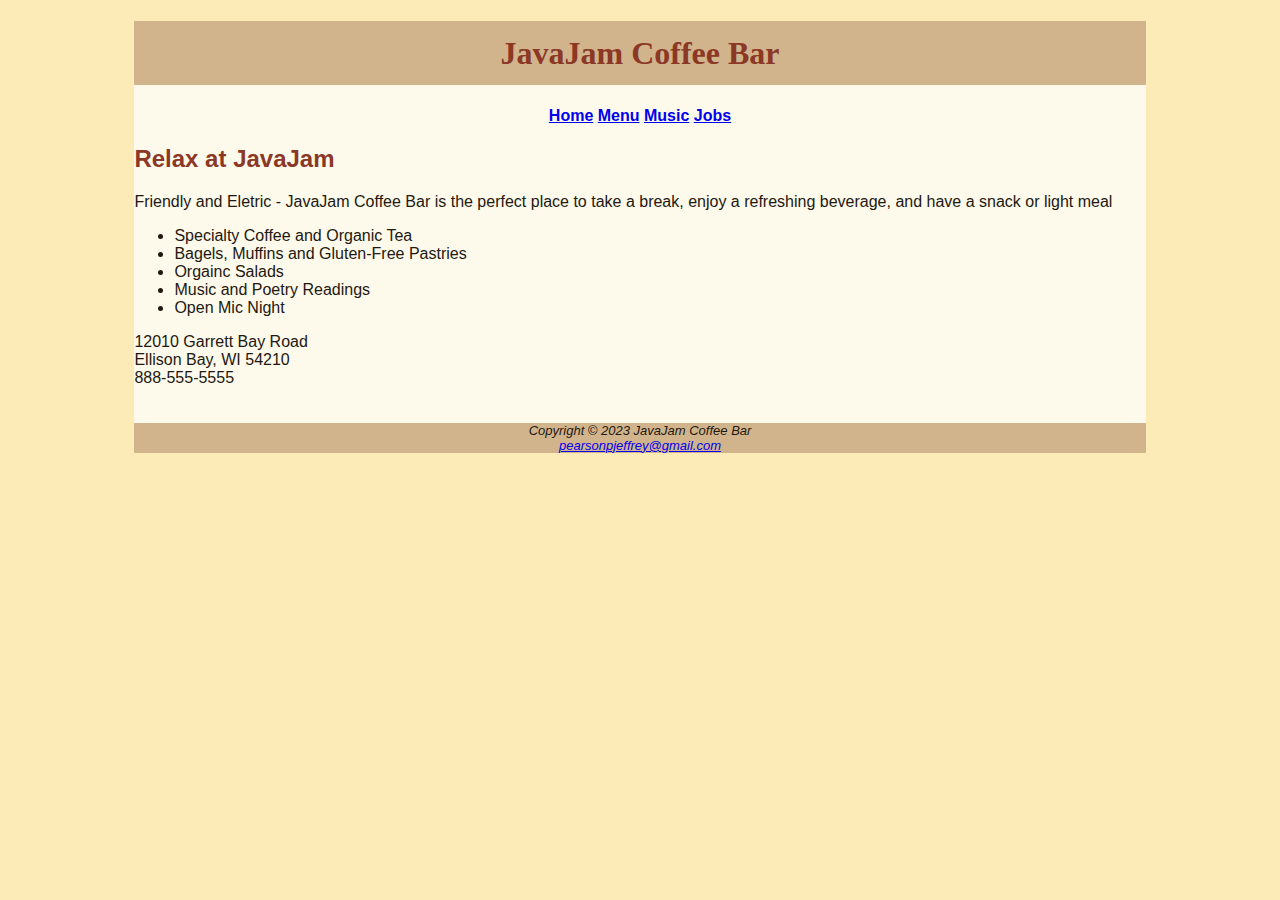
==== javajam/index.html @ 428dbdbf "Assignment 4 Initial Push" ====
<!DOCTYPE html>
<html lang="en">

<head>
    <meta charset="UTF-8">
    <meta http-equiv="X-UA-Compatible" content="IE=edge">
    <meta name="viewport" content="width=device-width, initial-scale=1.0">
    <title>Jeffrey Pearson &mdash; JavaJam Coffee House</title>
    <meta name="description" content="JavaJam Coffee Bar Case Study">
    <meta name="author" content="Jeffrey Pearson">
    <meta name="keywords" content="Homework, USU, Data Analytics and Information Systems">

    <link rel="stylesheet" href="javajam.css">
</head>

<body>
    <div id="wrapper">
        <header>
            <div id="googleFont">
                <h1>JavaJam Coffee Bar</h1>
            </div>
        </header>
        <nav>
            <a href="index.html">Home</a> <a href="menu.html">Menu</a> <a href="music.html">Music</a> <a
                href="jobs.html">Jobs</a>
        </nav>
        <main>
            <h2>Relax at JavaJam</h2>
            <p>Friendly and Eletric - JavaJam Coffee Bar is the perfect place to take a break, enjoy a refreshing
                beverage, and have a snack or light meal</p>

            <ul>
                <li>Specialty Coffee and Organic Tea</li>
                <li>Bagels, Muffins and Gluten-Free Pastries</li>
                <li>Orgainc Salads</li>
                <li>Music and Poetry Readings</li>
                <li>Open Mic Night</li>
            </ul>

            <div>
                12010 Garrett Bay Road <br>
                Ellison Bay, WI 54210 <br>
                888-555-5555
            </div>
            <br>
            <br>
        </main>

        <footer>
            Copyright © 2023 JavaJam Coffee Bar <br>
            <a href="mailto:pearsonpjeffrey@gmail.com">pearsonpjeffrey@gmail.com</a>
        </footer>
    </div>

</body>

</html>
---- javajam/javajam.css ----
@font-face {
    font-family: Aboreto;
    src: url(Aboreto-Regular.ttf) format("ttf");
}

body {
    background-color: #fCEBB6;
    color: #221811;
    font-family: Tahoma, Arial, sans-serif;
}

header {
    background-color: #d2b48c;
    color: #8c3826;
    text-align: center;
}

h1 {
    line-height: 200%;
}

h2 {
    color: #8c3826;
}

nav {
    text-align: center;
    font-weight: bold;
}

footer {
    background-color: #d2b48c;
    font-size: small;
    font-style: italic;
    text-align: center;
}

#googleFont {
    font-family: Aboreto;
}

#wrapper {
    width: 80%;
    background-color: #fefaeb;
    margin-right: auto;
    margin-left: auto;
}
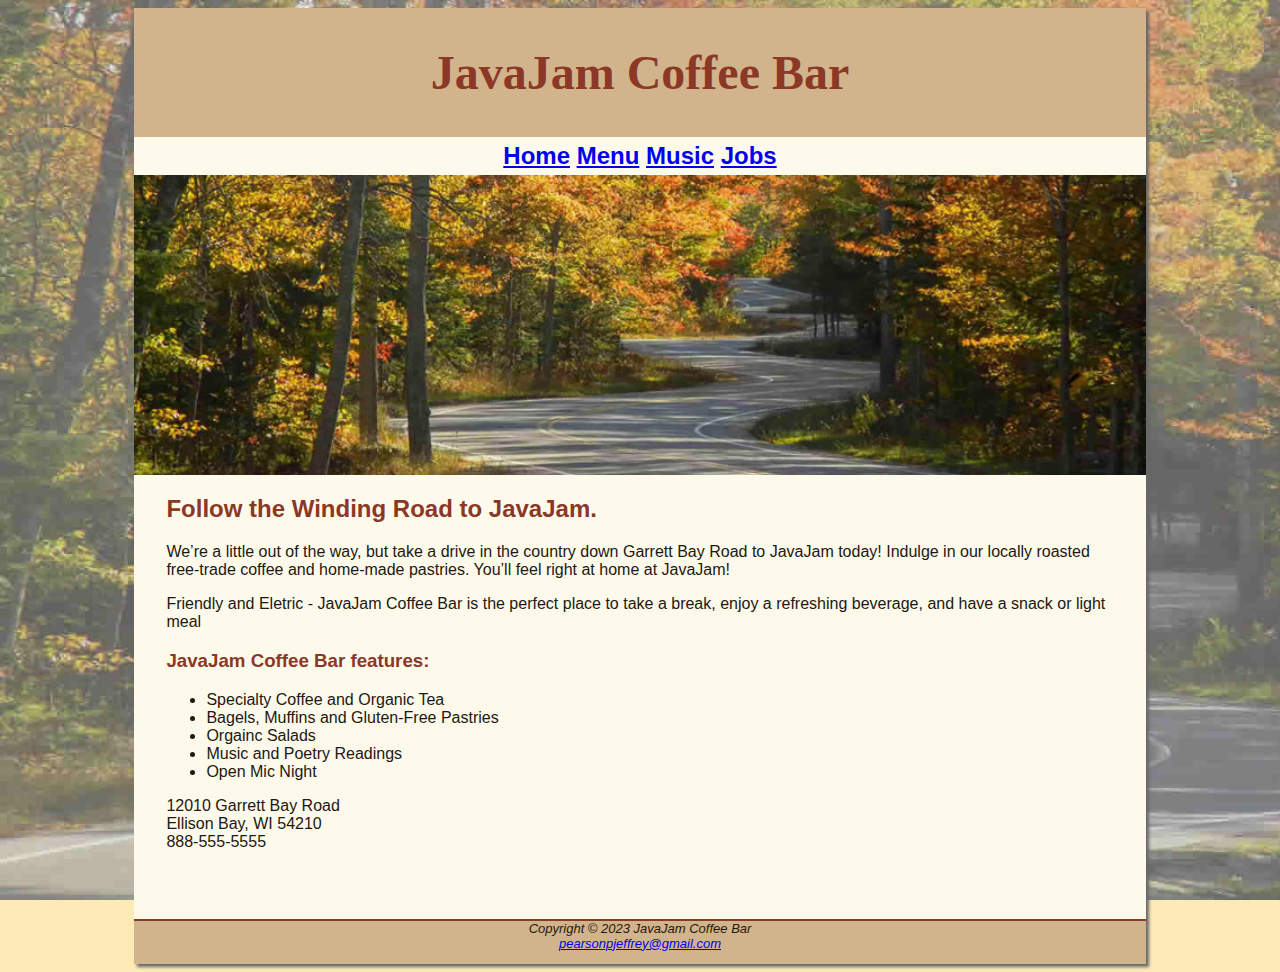
==== commit 81641c26: "Assignment 5" ====
--- a/javajam/index.html
+++ b/javajam/index.html
@@ -24,11 +24,18 @@
             <a href="index.html">Home</a> <a href="menu.html">Menu</a> <a href="music.html">Music</a> <a
                 href="jobs.html">Jobs</a>
         </nav>
+        <div id="homehero"></div>
         <main>
-            <h2>Relax at JavaJam</h2>
+            <h2>Follow the Winding Road to JavaJam.</h2>
+            <p>
+                We&#8217;re a little out of the way, but take a drive in the country down Garrett Bay Road to JavaJam
+                today! Indulge in our locally roasted free-trade coffee and home-made pastries. You&#8217;ll feel right
+                at home at JavaJam!
+            </p>
             <p>Friendly and Eletric - JavaJam Coffee Bar is the perfect place to take a break, enjoy a refreshing
-                beverage, and have a snack or light meal</p>
-
+                beverage, and have a snack or light meal
+            </p>
+            <h3>JavaJam Coffee Bar features:</h3>
             <ul>
                 <li>Specialty Coffee and Organic Tea</li>
                 <li>Bagels, Muffins and Gluten-Free Pastries</li>
--- a/javajam/javajam.css
+++ b/javajam/javajam.css
@@ -4,28 +4,83 @@
 }
 
 body {
-    background-color: #fCEBB6;
+    background-color: #FCEBB6;
+    background-image: url(images/fadedroad50.jpg);
+    background-repeat: no-repeat;
+    background-size: cover;
+    background-attachment: fixed;
     color: #221811;
     font-family: Tahoma, Arial, sans-serif;
+}
+
+#wrapper {
+    width: 80%;
+    background-color: #fefaeb;
+    margin-right: auto;
+    margin-left: auto;
+    min-width: 900px;
+    max-width: 1280px;
+    box-shadow: 3px 3px 3px #676767;
+}
+
+#details {
+    padding-left: 20%;
+    padding-right: 20%;
+}
+
+#homehero {
+    height: 300px;
+    background-image: url(images/hero.jpg);
+    background-repeat: no-repeat;
+    background-size: cover;
+}
+
+img {
+    padding-left: 10px;
+    padding-right: 10px;
 }
 
 header {
     background-color: #d2b48c;
     color: #8c3826;
     text-align: center;
+    padding-top: 5px;
+    padding-bottom: 5px;
+}
+
+main {
+    display: block;
+    padding-left: 2em;
+    padding-right: 2em;
+    padding-bottom: 2em;
 }
 
 h1 {
-    line-height: 200%;
+    font-size: 3em;
 }
 
 h2 {
     color: #8c3826;
 }
 
+h3,
+dt {
+    color: #8C3826;
+}
+
+h4 {
+    background-color: #D2B48C;
+    font-size: 1.2em;
+    padding-left: .5em;
+    padding-bottom: .25em;
+}
+
 nav {
     text-align: center;
     font-weight: bold;
+    font-size: 1.5em;
+    padding-top: 5px;
+    padding-bottom: 5px;
 }
 
 footer {
@@ -33,15 +88,10 @@
     font-size: small;
     font-style: italic;
     text-align: center;
+    padding-bottom: 1em;
+    border-top: 2px solid #8C3826;
 }
 
 #googleFont {
     font-family: Aboreto;
-}
-
-#wrapper {
-    width: 80%;
-    background-color: #fefaeb;
-    margin-right: auto;
-    margin-left: auto;
 }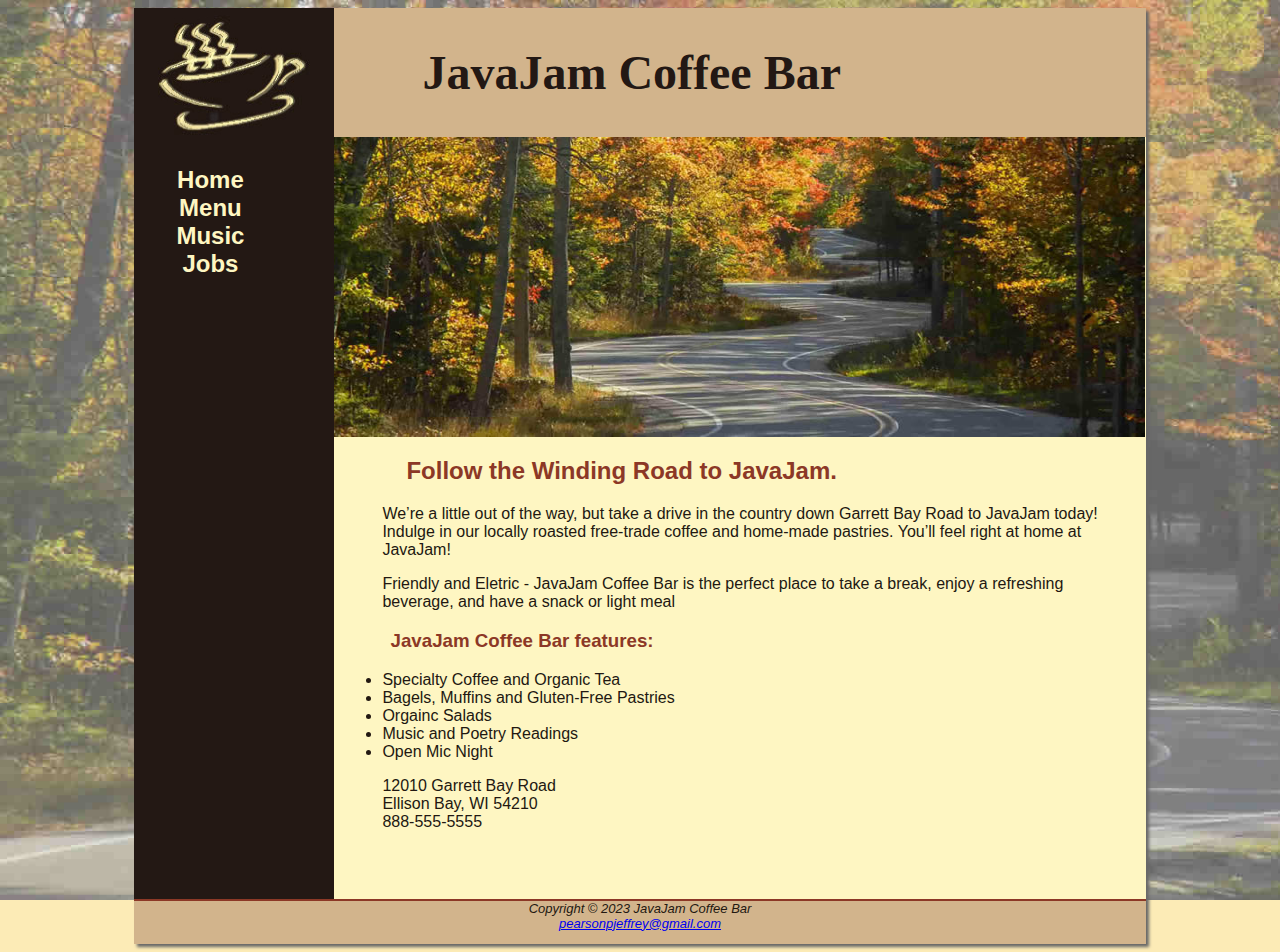
==== commit 6e582a49: "Assignment 6" ====
--- a/javajam/index.html
+++ b/javajam/index.html
@@ -17,15 +17,20 @@
     <div id="wrapper">
         <header>
             <div id="googleFont">
-                <h1>JavaJam Coffee Bar</h1>
+                <h1><a href="index.html">JavaJam Coffee Bar</a></h1>
             </div>
         </header>
         <nav>
-            <a href="index.html">Home</a> <a href="menu.html">Menu</a> <a href="music.html">Music</a> <a
-                href="jobs.html">Jobs</a>
+            <ul>
+                <li><a href="index.html">Home</a></li>
+                <li><a href="menu.html">Menu</a></li>
+                <li><a href="music.html">Music</a></li>
+                <li><a href="jobs.html">Jobs</a></li>
+            </ul>
         </nav>
-        <div id="homehero"></div>
+
         <main>
+            <div id="homehero"></div>
             <h2>Follow the Winding Road to JavaJam.</h2>
             <p>
                 We&#8217;re a little out of the way, but take a drive in the country down Garrett Bay Road to JavaJam
--- a/javajam/javajam.css
+++ b/javajam/javajam.css
@@ -1,58 +1,112 @@
+* {
+    box-sizing: border-box;
+}
+
 @font-face {
     font-family: Aboreto;
     src: url(Aboreto-Regular.ttf) format("ttf");
 }
 
-body {
-    background-color: #FCEBB6;
-    background-image: url(images/fadedroad50.jpg);
-    background-repeat: no-repeat;
-    background-size: cover;
-    background-attachment: fixed;
-    color: #221811;
-    font-family: Tahoma, Arial, sans-serif;
+.details {
+    padding-left: 20%;
+    padding-right: 20%;
+    overflow: auto;
+}
+
+.floatleft {
+    float: left;
+    padding-right: 2em;
+    padding-bottom: 2em;
+}
+
+.onethird {
+    float: left;
+    width: 33%;
 }
 
 #wrapper {
     width: 80%;
-    background-color: #fefaeb;
+    background-color: #231814;
     margin-right: auto;
     margin-left: auto;
     min-width: 900px;
     max-width: 1280px;
     box-shadow: 3px 3px 3px #676767;
-}
-
-#details {
-    padding-left: 20%;
-    padding-right: 20%;
+    padding: 0;
 }
 
 #homehero {
     height: 300px;
     background-image: url(images/hero.jpg);
     background-repeat: no-repeat;
-    background-size: cover;
+    background-size: 100% 100%;
+
 }
 
+#heromugs {
+    height: 300px;
+    background-image: url(images/heromugs.jpg);
+    background-repeat: no-repeat;
+    background-size: 100% 100%;
+}
+
+#heroguitar {
+    height: 300px;
+    background-image: url(images/heroguitar.jpg);
+    background-repeat: no-repeat;
+    background-size: 100% 100%;
+}
+
+
 img {
-    padding-left: 10px;
-    padding-right: 10px;
+    border-style: none;
+    max-width: 100%;
+    height: auto;
 }
 
 header {
-    background-color: #d2b48c;
-    color: #8c3826;
-    text-align: center;
+    background-color: #D2B48C;
+    background-image: url(images/coffeelogo.jpg);
+    background-repeat: no-repeat;
+    color: #231814;
+    padding-left: 240px;
     padding-top: 5px;
     padding-bottom: 5px;
 }
 
+header a {
+    text-decoration: none;
+}
+
+header a:link {
+    color: #231814;
+}
+
+header a:visited {
+    color: #231814;
+}
+
+header a:hover {
+    color: #FEF6C2;
+}
+
 main {
+    background-color: #FEF6C2;
     display: block;
-    padding-left: 2em;
+    margin-left: 200px;
+    overflow: auto;
+    padding: 0 0 2em 0;
+}
+
+main h2,
+h3,
+h4,
+p,
+div,
+ul,
+dl {
+    padding-left: 3em;
     padding-right: 2em;
-    padding-bottom: 2em;
 }
 
 h1 {
@@ -72,15 +126,51 @@
     background-color: #D2B48C;
     font-size: 1.2em;
     padding-left: .5em;
-    padding-bottom: .25em;
+    padding-bottom: 0;
+    text-transform: uppercase;
+    border-bottom: 1px solid #221811;
+    clear: left;
+}
+
+body {
+    background-color: #FCEBB6;
+    background-image: url(images/fadedroad50.jpg);
+    background-repeat: no-repeat;
+    background-size: cover;
+    background-attachment: fixed;
+    color: #221811;
+    font-family: Tahoma, Arial, sans-serif;
 }
 
 nav {
+    float: left;
+    font-weight: bold;
     text-align: center;
-    font-weight: bold;
     font-size: 1.5em;
     padding-top: 5px;
     padding-bottom: 5px;
+    width: 200px;
+}
+
+nav a {
+    text-decoration: none;
+}
+
+nav a:link {
+    color: #FEF6C2;
+}
+
+nav a:visited {
+    color: #D2B48C;
+}
+
+nav a:hover {
+    color: #CC9933;
+}
+
+nav ul {
+    list-style-type: none;
+    padding-left: 0;
 }
 
 footer {
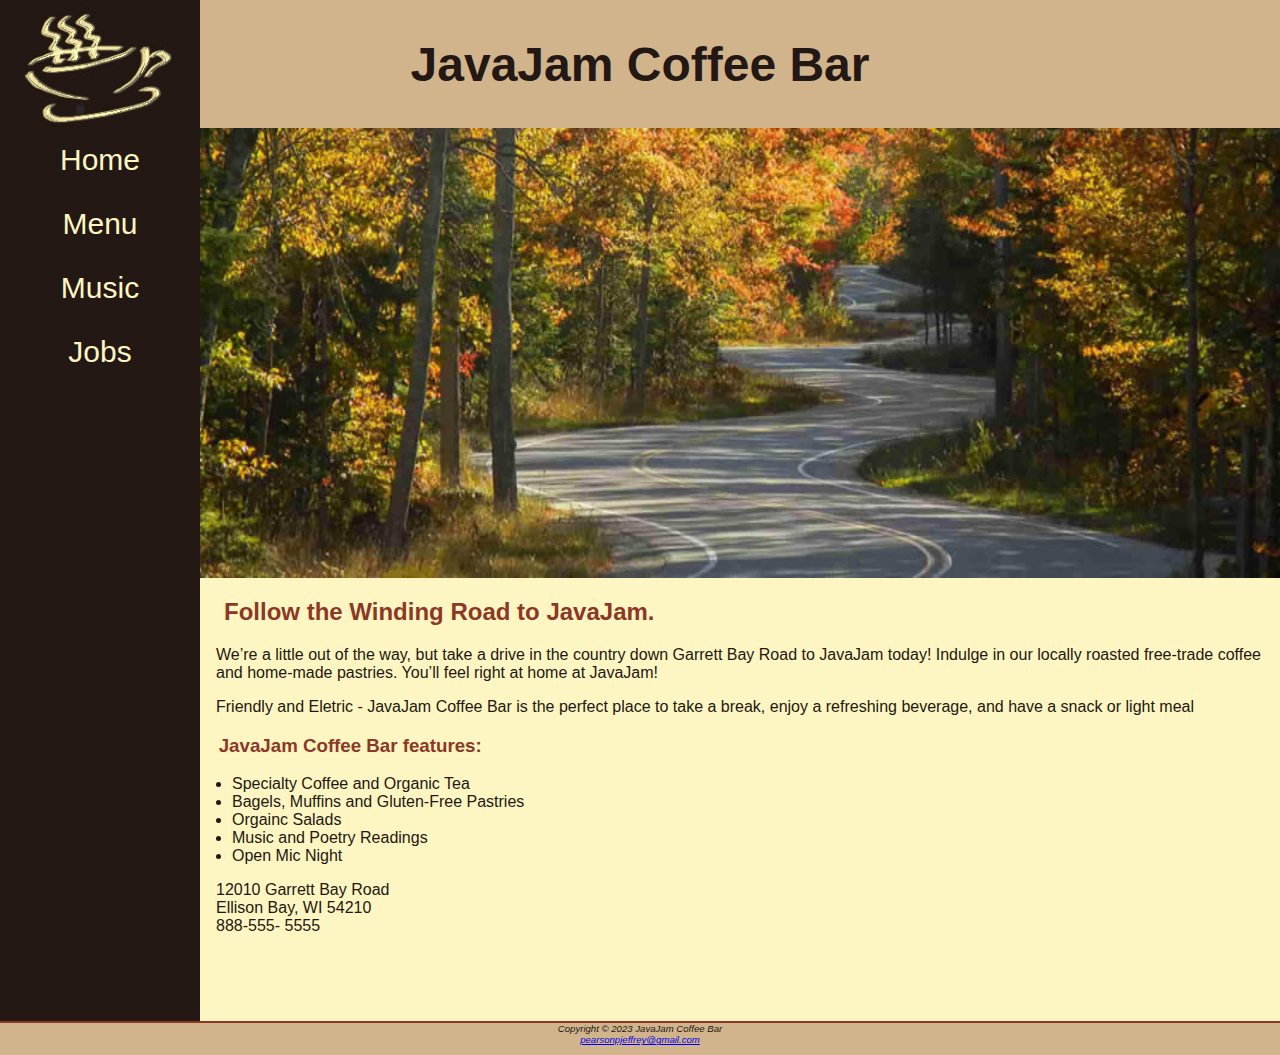
==== commit 57fd8eb5: "Assignment 7" ====
--- a/javajam/index.html
+++ b/javajam/index.html
@@ -52,7 +52,8 @@
             <div>
                 12010 Garrett Bay Road <br>
                 Ellison Bay, WI 54210 <br>
-                888-555-5555
+                <a id="mobile" href="tel:888-555-5555">888-555-5555</a><span id="desktop">888-555-
+                    5555</span><br><br>
             </div>
             <br>
             <br>
--- a/javajam/javajam.css
+++ b/javajam/javajam.css
@@ -7,69 +7,27 @@
     src: url(Aboreto-Regular.ttf) format("ttf");
 }
 
-.details {
-    padding-left: 20%;
-    padding-right: 20%;
-    overflow: auto;
-}
-
-.floatleft {
-    float: left;
-    padding-right: 2em;
-    padding-bottom: 2em;
-}
-
-.onethird {
-    float: left;
-    width: 33%;
+/*Small Layout CSS*/
+
+body {
+    background-color: #D2B48C;
+    color: #221811;
+    font-family: Tahoma, Arial, sans-serif;
+    margin: 0;
 }
 
 #wrapper {
-    width: 80%;
     background-color: #231814;
-    margin-right: auto;
-    margin-left: auto;
-    min-width: 900px;
-    max-width: 1280px;
-    box-shadow: 3px 3px 3px #676767;
     padding: 0;
 }
 
-#homehero {
-    height: 300px;
-    background-image: url(images/hero.jpg);
-    background-repeat: no-repeat;
-    background-size: 100% 100%;
-
-}
-
-#heromugs {
-    height: 300px;
-    background-image: url(images/heromugs.jpg);
-    background-repeat: no-repeat;
-    background-size: 100% 100%;
-}
-
-#heroguitar {
-    height: 300px;
-    background-image: url(images/heroguitar.jpg);
-    background-repeat: no-repeat;
-    background-size: 100% 100%;
-}
-
-
-img {
-    border-style: none;
-    max-width: 100%;
-    height: auto;
-}
-
 header {
     background-color: #D2B48C;
-    background-image: url(images/coffeelogo.jpg);
+    background-image: url(images/cup.jpg);
     background-repeat: no-repeat;
     color: #231814;
-    padding-left: 240px;
+    height: 128px;
+    padding-left: 105px;
     padding-top: 5px;
     padding-bottom: 5px;
 }
@@ -88,100 +46,231 @@
 
 header a:hover {
     color: #FEF6C2;
+}
+
+h1 {
+    font-size: 2em;
+    font-family: 'Bayon', sans-serif;
+}
+
+h2 {
+    color: #8C3826;
+}
+
+h3,
+dt {
+    color: #8C3826;
+}
+
+h4 {
+    background-color: #D2B48C;
+    font-size: 1.2em;
+    padding-left: .5em;
+    padding-bottom: 0;
+    text-transform: uppercase;
+    border-bottom: 1px solid #221811;
+    clear: left;
+}
+
+nav {
+    text-align: center;
+    font-size: 1.5em;
+}
+
+nav a {
+    text-decoration: none;
+}
+
+nav a:link {
+    color: #FEF6C2;
+}
+
+nav a:visited {
+    color: #D2B48C;
+}
+
+nav a:hover {
+    color: #CC9933;
+}
+
+nav ul {
+    display: flex;
+    flex-direction: column;
+    font-size: 1.25em;
+    list-style-type: none;
+    margin: 0;
+    padding: 0;
+}
+
+nav li {
+    border-bottom: 1px solid #FEF6C2;
+    padding: .5em 1em;
+    width: 100%;
 }
 
 main {
     background-color: #FEF6C2;
     display: block;
-    margin-left: 200px;
-    overflow: auto;
     padding: 0 0 2em 0;
 }
 
-main h2,
+h2,
 h3,
 h4,
 p,
 div,
 ul,
 dl {
-    padding-left: 3em;
-    padding-right: 2em;
-}
-
-h1 {
-    font-size: 3em;
-}
-
-h2 {
-    color: #8c3826;
-}
-
-h3,
-dt {
-    color: #8C3826;
-}
-
-h4 {
-    background-color: #D2B48C;
-    font-size: 1.2em;
-    padding-left: .5em;
-    padding-bottom: 0;
-    text-transform: uppercase;
-    border-bottom: 1px solid #221811;
-    clear: left;
-}
-
-body {
-    background-color: #FCEBB6;
-    background-image: url(images/fadedroad50.jpg);
-    background-repeat: no-repeat;
-    background-size: cover;
-    background-attachment: fixed;
-    color: #221811;
-    font-family: Tahoma, Arial, sans-serif;
-}
-
-nav {
-    float: left;
-    font-weight: bold;
-    text-align: center;
-    font-size: 1.5em;
-    padding-top: 5px;
-    padding-bottom: 5px;
-    width: 200px;
-}
-
-nav a {
-    text-decoration: none;
-}
-
-nav a:link {
-    color: #FEF6C2;
-}
-
-nav a:visited {
-    color: #D2B48C;
-}
-
-nav a:hover {
-    color: #CC9933;
-}
-
-nav ul {
-    list-style-type: none;
-    padding-left: 0;
+    padding-left: 1em;
+    padding-right: 1em;
+}
+
+main ul {
+    padding-left: 2em;
+}
+
+.details {
+    padding-left: 20%;
+    padding-right: 20%;
+    overflow: auto;
+}
+
+img {
+    border-style: none;
+    max-width: 100%;
+    height: auto;
+}
+
+#homehero {
+    height: 300px;
+    background-image: url(images/road.jpg);
+    background-repeat: no-repeat;
+    background-size: 100% 100%;
+}
+
+#heromugs {
+    height: 300px;
+    background-image: url(images/threemugs.jpg);
+    background-repeat: no-repeat;
+    background-size: 100% 100%;
+}
+
+#heroguitar {
+    height: 300px;
+    background-image: url(images/guitar.jpg);
+    background-repeat: no-repeat;
+    background-size: 100% 100%;
+}
+
+#mobile {
+    display: inline;
+}
+
+#desktop {
+    display: none;
 }
 
 footer {
-    background-color: #d2b48c;
-    font-size: small;
+    background-color: #D2B48C;
+    font-size: .60em;
     font-style: italic;
     text-align: center;
     padding-bottom: 1em;
     border-top: 2px solid #8C3826;
 }
 
-#googleFont {
-    font-family: Aboreto;
+/*Medium Layout*/
+
+@media (min-width: 600px) {
+    header {
+        padding-left: 0;
+        text-align: center;
+    }
+
+    h1 {
+        font-size: 3em;
+    }
+
+    nav ul {
+        flex-flow: row nowrap;
+        justify-content: space-around;
+    }
+
+    nav li {
+        border-bottom: none;
+    }
+
+    #homehero {
+        background-image: url(images/hero.jpg);
+        height: 50vh;
+    }
+
+    #heromugs {
+        background-image: url(images/heromugs.jpg);
+    }
+
+    #heroguitar {
+        background-image: url(images/heroguitar.jpg);
+    }
+
+    #flow {
+        display: flex;
+        flex-direction: row;
+    }
+
+    #mobile {
+        display: none;
+    }
+
+    #desktop {
+        display: inline;
+    }
+
+    .details {
+        display: flex;
+        flex-direction: row;
+    }
+
+    h4 {
+        margin-left: 10%;
+        margin-right: 10%;
+    }
+}
+
+/*Large Layout*/
+@media (min-width: 1024px) {
+    @supports (display: grid) {
+        header {
+            grid-area: header;
+        }
+
+        nav {
+            grid-area: nav;
+        }
+
+        main {
+            grid-area: main;
+        }
+
+        footer {
+            grid-area: footer;
+        }
+
+        #wrapper {
+            display: grid;
+            grid-template:
+                "header header"
+                "nav    main"
+                "footer footer"
+                / 200px;
+        }
+
+        nav ul {
+            flex-direction: column;
+        }
+
+        header {
+            background-image: url(images/coffeelogo.jpg);
+        }
+    }
 }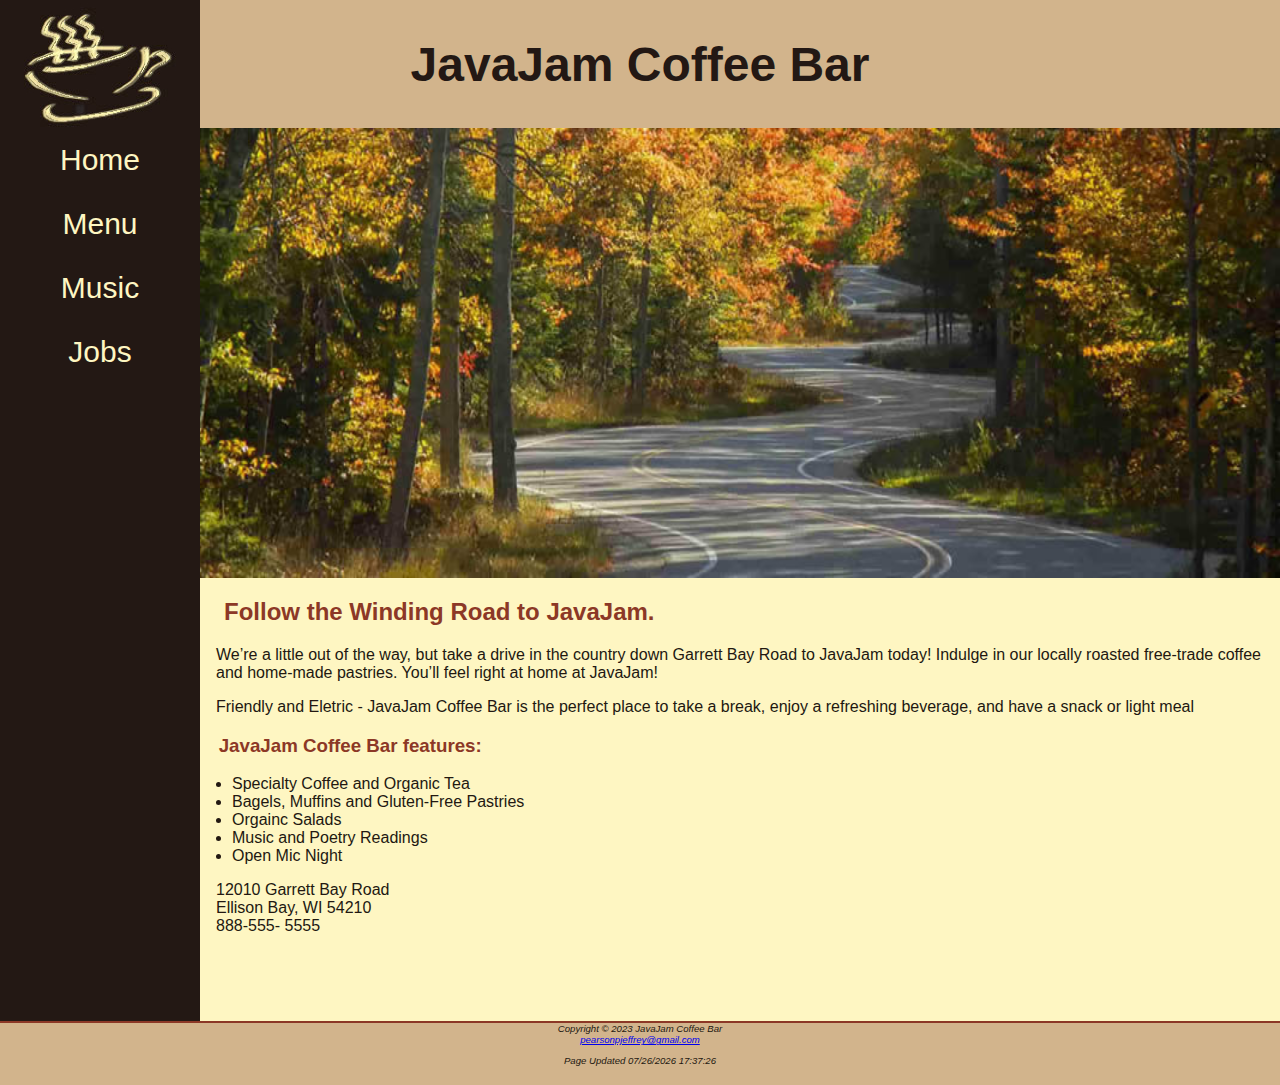
==== commit 510dca95: "Assignment 9" ====
--- a/javajam/index.html
+++ b/javajam/index.html
@@ -62,6 +62,11 @@
         <footer>
             Copyright © 2023 JavaJam Coffee Bar <br>
             <a href="mailto:pearsonpjeffrey@gmail.com">pearsonpjeffrey@gmail.com</a>
+
+            <div>
+                <p id="dateupdate"></p>
+                <script src="js\dateupdated.js"></script>
+            </div>
         </footer>
     </div>
 
--- a/javajam/javajam.css
+++ b/javajam/javajam.css
@@ -2,10 +2,7 @@
     box-sizing: border-box;
 }
 
-@font-face {
-    font-family: Aboreto;
-    src: url(Aboreto-Regular.ttf) format("ttf");
-}
+
 
 /*Small Layout CSS*/
 
@@ -125,6 +122,20 @@
     padding-right: 1em;
 }
 
+th,
+td {
+    padding: 10px;
+}
+
+tr:nth-of-type(odd) {
+    background-color: #D2B48E;
+}
+
+@font-face {
+    font-family: Aboreto;
+    src: url(Aboreto-Regular.ttf) format("ttf");
+}
+
 main ul {
     padding-left: 2em;
 }
@@ -141,9 +152,28 @@
     height: auto;
 }
 
+form {
+    display: flex;
+    flex-direction: column;
+    padding-left: 1em;
+    width: 80%;
+}
+
+input,
+textarea {
+    margin-bottom: .5em;
+}
+
 #homehero {
     height: 300px;
     background-image: url(images/road.jpg);
+    background-repeat: no-repeat;
+    background-size: 100% 100%;
+}
+
+#herojobs {
+    height: 300px;
+    background-image: url(images/coffeecup.jpg);
     background-repeat: no-repeat;
     background-size: 100% 100%;
 }
@@ -235,7 +265,25 @@
         margin-left: 10%;
         margin-right: 10%;
     }
-}
+
+    form {
+        width: 40%;
+        display: grid;
+        grid-gap: 1em;
+        gap: 1em;
+        grid-template-columns: 6em 1fr;
+    }
+
+    input[type="submit"] {
+        grid-column: 2 / 3;
+        width: 9em;
+    }
+
+    #herojobs {
+        background-image: url(images/herojobs.jpg)
+    }
+}
+
 
 /*Large Layout*/
 @media (min-width: 1024px) {
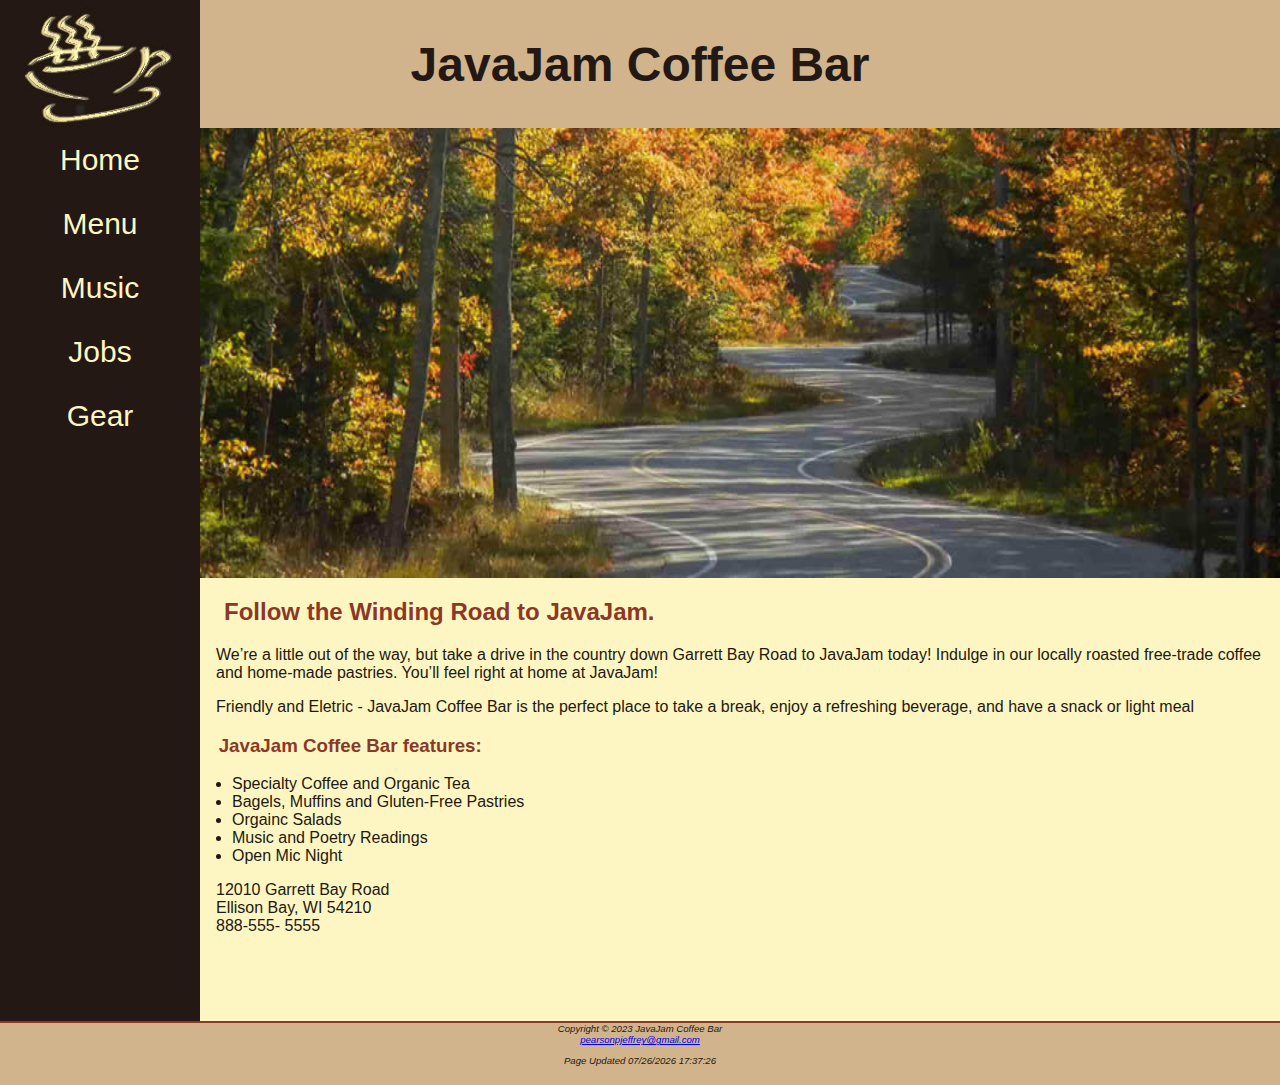
==== commit daec70ec: "Assignment 10" ====
--- a/javajam/index.html
+++ b/javajam/index.html
@@ -26,6 +26,7 @@
                 <li><a href="menu.html">Menu</a></li>
                 <li><a href="music.html">Music</a></li>
                 <li><a href="jobs.html">Jobs</a></li>
+                <li><a href="gear.html">Gear</a></li>
             </ul>
         </nav>
 
--- a/javajam/javajam.css
+++ b/javajam/javajam.css
@@ -192,12 +192,30 @@
     background-size: 100% 100%;
 }
 
+#herocouch {
+    height: 300px;
+    background-image: url(images/herocouch.jpg);
+    background-repeat: no-repeat;
+    background-size: 100% 100%;
+}
+
 #mobile {
     display: inline;
 }
 
 #desktop {
     display: none;
+}
+
+.item {
+    background-color: #FAF9F7;
+    margin: 1em;
+    padding: 1em;
+    overflow: auto;
+}
+
+.item img {
+    float: right;
 }
 
 footer {
